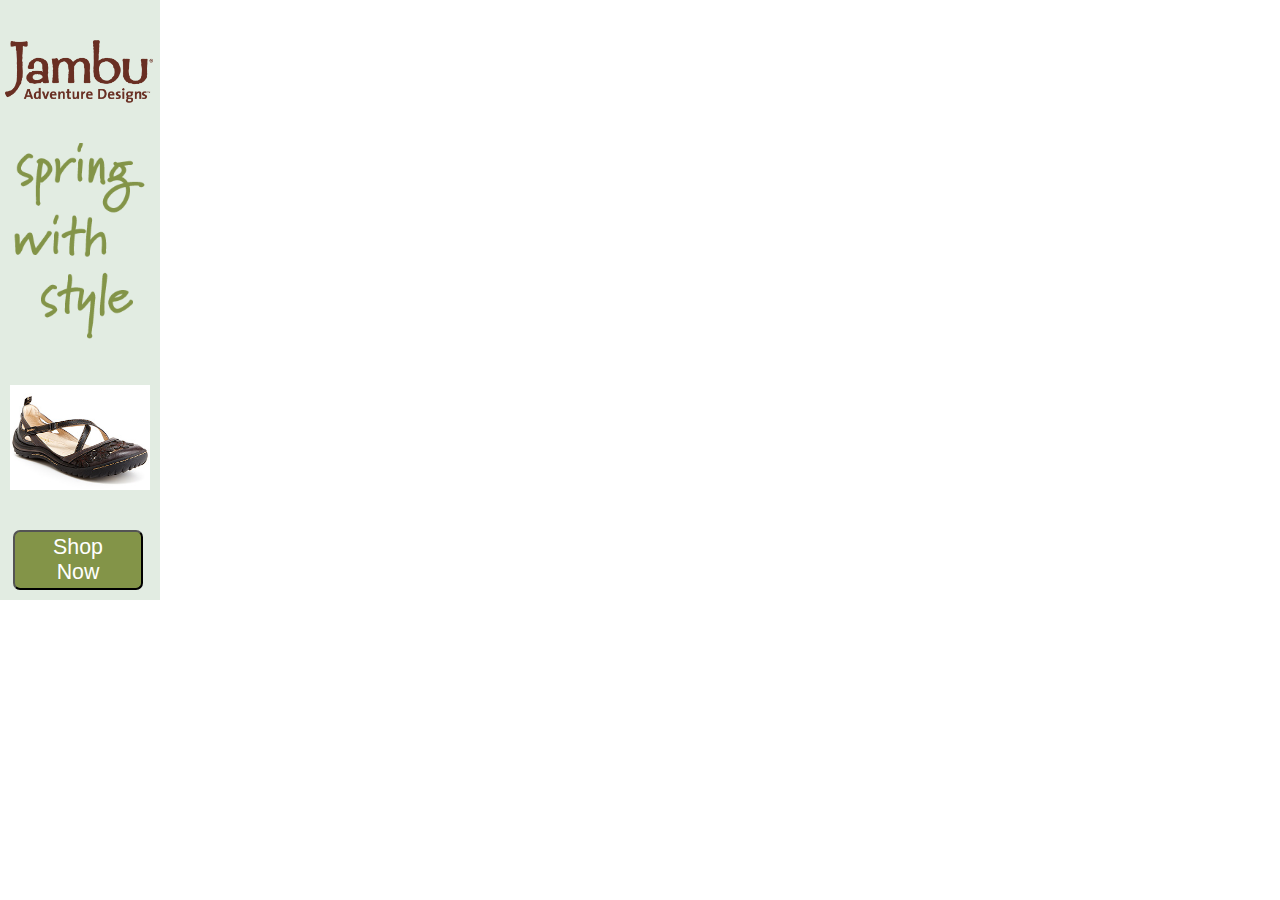
==== 160x600.html @ b9479e1f "2" ====
<!DOCTYPE html>

<html>
<head>
    <link rel="stylesheet" type="text/css" href="./css/160x600.css" />
</head>

<body>

  <div class="main">
    
    <div id="logo">
        <img class="logo" src="./images/logo.png">
    </div>

    <div id="logo">
    <img class="title" src="./images/title3.png">
    </div>

    <div id="container">
        <ul>
              <li><img src="./images/be1.jpg" width="140" height="105" /></li>
                  <li><img src="./images/be2.jpg" width="140" height="105" /></li>
                  <li><img src="./images/be3.jpg" width="140" height="105" /></li>
                  <li><img src="./images/be4.jpg" width="140" height="105" /></li>
                  <li><img src="./images/be5.jpg" width="140" height="105" /></li>
            </ul>
          <span class="button prevButton"></span>
          <span class="button nextButton"></span>
    <div>
      <button class="shopNow" type="button">Shop <br> Now </button>

    </div>

    </div>
  </div>




<script src="./jquery-1.4.2.min.js"></script>
<script src="./js/index.js"></script>


</body>
</html>
---- css/160x600.css ----
*{
  margin:0;
  padding:0;
}

.main {
  width:160px;
  height:600px;
  background-color: #e2ece2;
}



.title {

width: 150px;
margin-left: 5px;
margin-top: 40px;

}

.logo {
width: 148px;

/*padding: 21px;*/
color: #fff;
margin-top: 40px;
float: left;
margin-left: 5px;
}


.shopNow {

  background-color:#839448;
  color: #fff;
  width: 130px;
  height: 60px;
  font-size: 16pt;
  margin-left: 13px;
  border-radius: 7px;
  margin-top: 40px;
  float: left;
}


#container{
  width:160px;
  height:80px;
  position:relative;
  float:left;
  margin-top: 30px;

}

#container .prevButton{
  height:72px;
  width:68px;
  position:absolute;
  background:url('../images/buttonst2.png') no-repeat;
/*  bottom:-75%;*/
  margin-top:-36px;
  cursor:pointer;
  z-index:2000;
  background-position:left top;
  left:0
}

#container .prevButton:hover{ background-position:left bottom;left:0;}

#container .nextButton{
  height:72px;
  width:68px;
  position:absolute;
  background:url('../images/buttonst2.png') no-repeat;
/*  bottom:-75%;*/
  margin-top:-36px;
  cursor:pointer;
  z-index:2000;
  background-position:right top;
  right:0
}

#container .nextButton:hover{background-position:right bottom;right:0;}

#container ul{
  width:150px;
  height:105px;
  list-style:none outside none;
  position:relative;
  overflow:hidden;
  margin-left: 10px;
  margin-top: 4px;
}

#container li:first-child{
  display:list-item;
  position:absolute;
}

#container li{
  position:absolute;
  display:none;
}
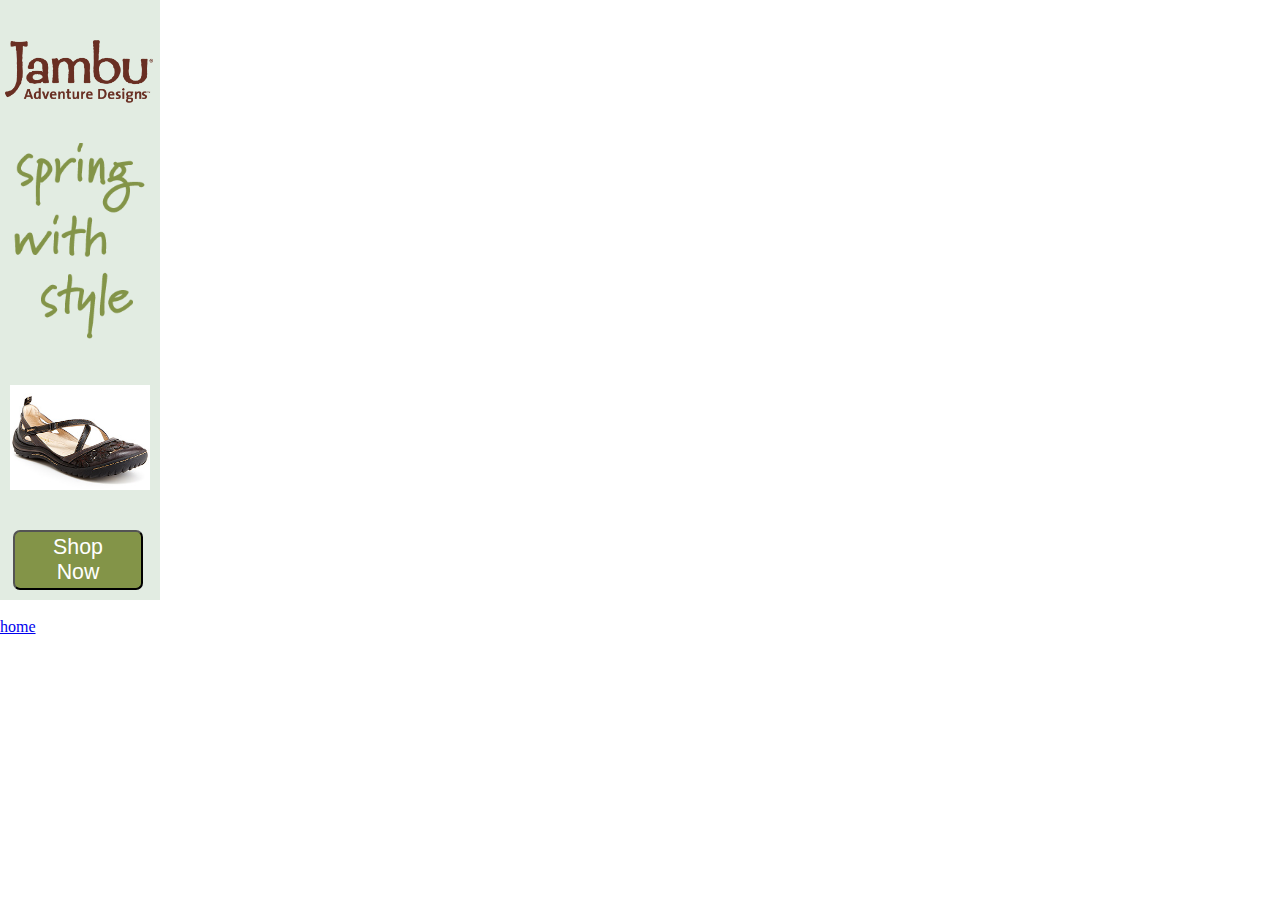
==== commit 2af44f0f: "3" ====
--- a/160x600.html
+++ b/160x600.html
@@ -35,7 +35,8 @@
     </div>
   </div>
 
-
+  <br>
+    <a href="index.html" class="Float"><p>home</p></a>
 
 
 <script src="./jquery-1.4.2.min.js"></script>
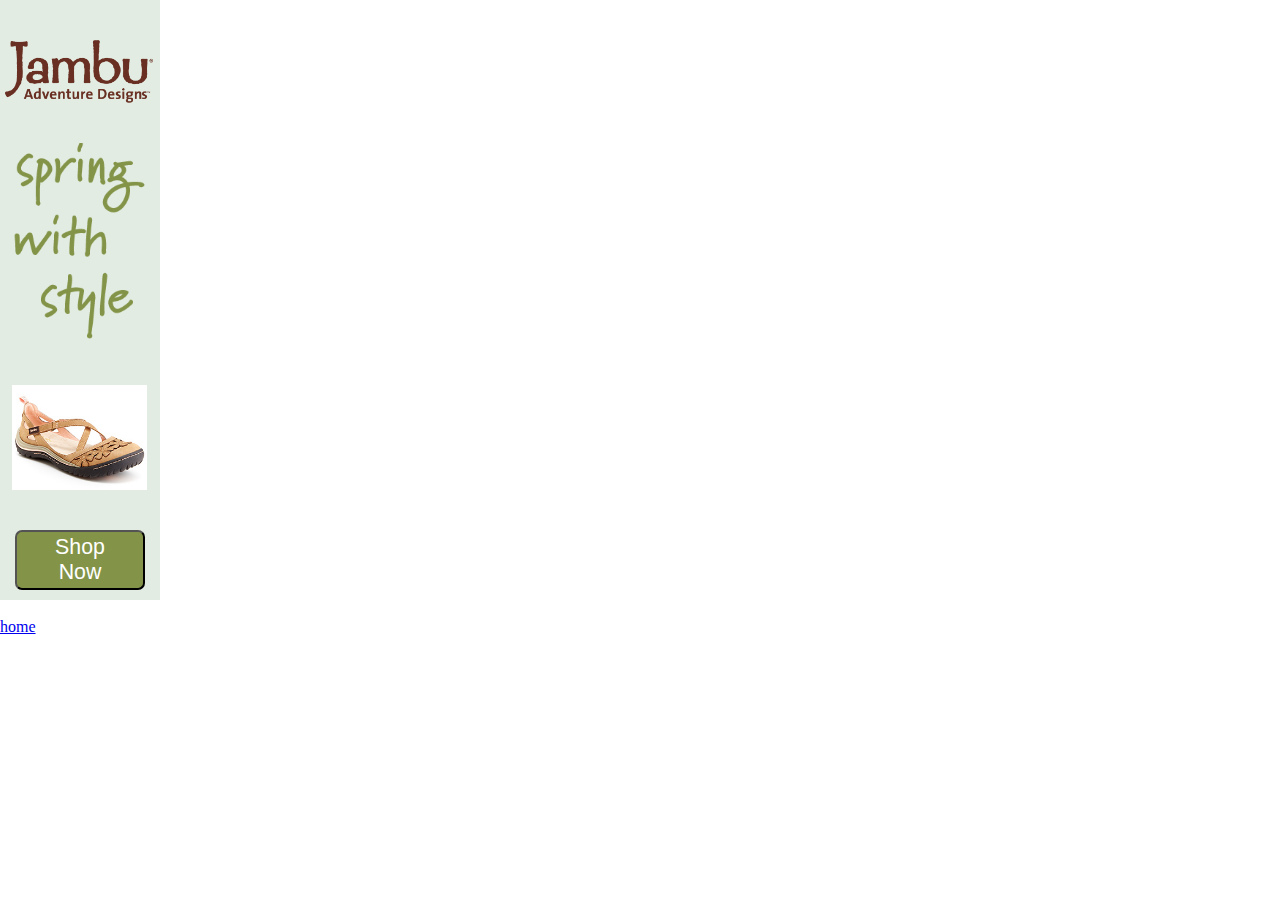
==== commit aef3de48: "3" ====
--- a/160x600.html
+++ b/160x600.html
@@ -18,25 +18,26 @@
     </div>
 
     <div id="container">
-        <ul>
-              <li><img src="./images/be1.jpg" width="140" height="105" /></li>
-                  <li><img src="./images/be2.jpg" width="140" height="105" /></li>
-                  <li><img src="./images/be3.jpg" width="140" height="105" /></li>
-                  <li><img src="./images/be4.jpg" width="140" height="105" /></li>
-                  <li><img src="./images/be5.jpg" width="140" height="105" /></li>
-            </ul>
+
           <span class="button prevButton"></span>
           <span class="button nextButton"></span>
-    <div>
-      <button class="shopNow" type="button">Shop <br> Now </button>
+        <ul>
+              <a href="http://www.jambu.com/item/charley/chy15/002" target="blank"><li><img src="./images/be1.jpg" width="135" height="110" /></li></a>
+              <a href="http://www.jambu.com/item/charley/chy15/021" target="blank"><li><img src="./images/be2.jpg" width="135" height="110" /></li></a>
+              <a href="http://www.jambu.com/item/charley/chy15/001" target="blank"><li><img src="./images/be3.jpg" width="135" height="110" /></li></a>
+              <a href="http://www.jambu.com/item/charley/chy15/600" target="blank"><li><img src="./images/be4.jpg" width="135" height="110" /></li></a>
+              <a href="http://www.jambu.com/item/charley/chy15/m61" target="blank"><li><img src="./images/be5.jpg" width="135" height="110" /></li></a>
+            </ul>
 
-    </div>
+          <div>
+            <a href="http://www.jambu.com" target="blank"><button class="shopNow" type="button">Shop <br> Now </button> </a>
+          </div>
 
     </div>
   </div>
 
   <br>
-    <a href="index.html" class="Float"><p>home</p></a>
+  <a href="index.html" class="Float"><p>home</p></a>
 
 
 <script src="./jquery-1.4.2.min.js"></script>
--- a/css/160x600.css
+++ b/css/160x600.css
@@ -50,6 +50,7 @@
   position:relative;
   float:left;
   margin-top: 30px;
+  margin-left: 2px;
 
 }
 
@@ -59,7 +60,7 @@
   position:absolute;
   background:url('../images/buttonst2.png') no-repeat;
 /*  bottom:-75%;*/
-  margin-top:-36px;
+  margin-top:70px;
   cursor:pointer;
   z-index:2000;
   background-position:left top;
@@ -74,7 +75,7 @@
   position:absolute;
   background:url('../images/buttonst2.png') no-repeat;
 /*  bottom:-75%;*/
-  margin-top:-36px;
+  margin-top: 70px;
   cursor:pointer;
   z-index:2000;
   background-position:right top;
